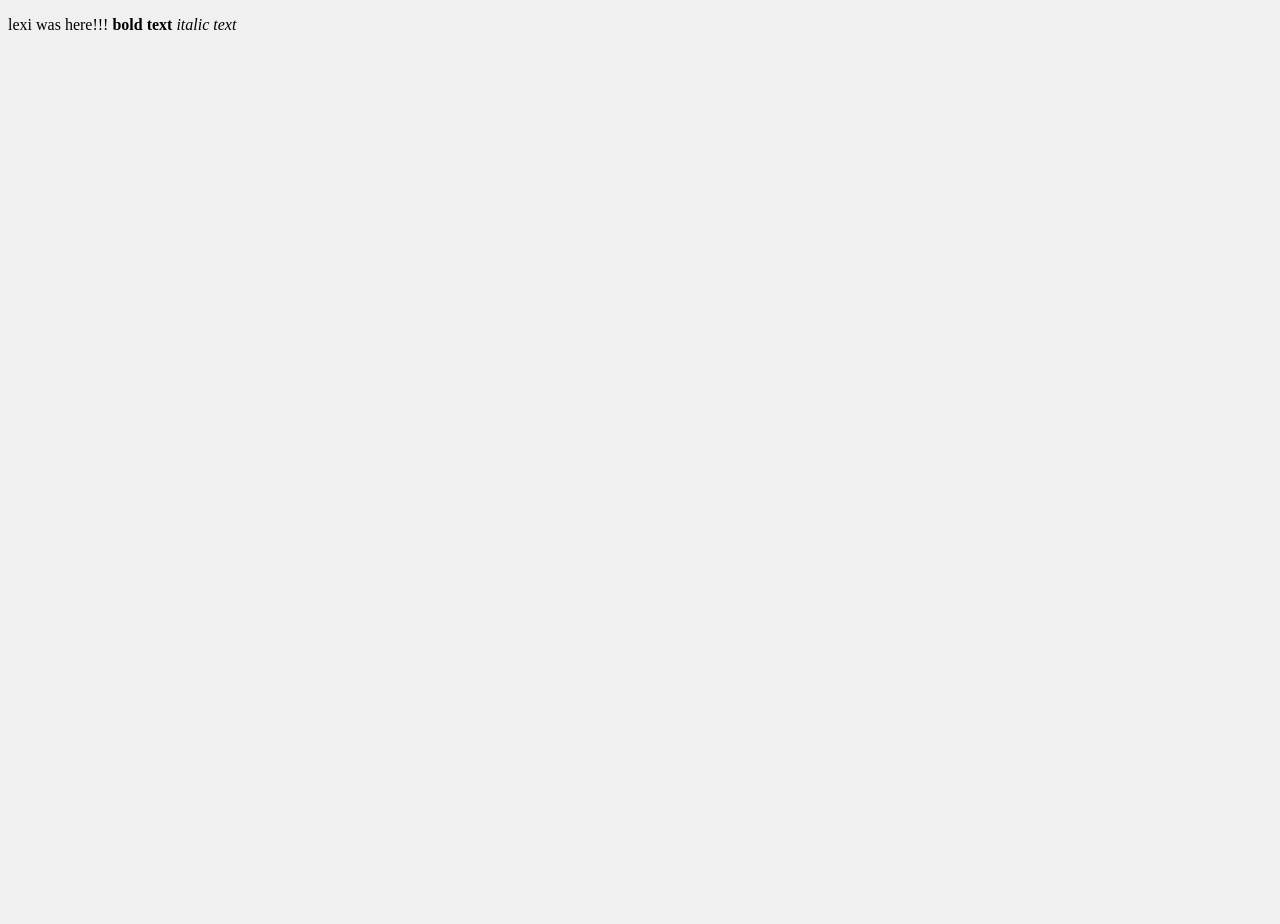
==== core-1-interaction-lecture-main/week-4/index.html @ ea7a6fed "Changed title and paragraph" ====
<!doctype html>
<html>
  <head>
    <title> github intro </title>
    <link rel='stylesheet' href='style.css'>
  </head>
  <body>
    <p> lexi was here!!!  <strong>bold text</strong> <em>italic text</em> </p>
  </body>
</html>
---- core-1-interaction-lecture-main/week-4/style.css ----
body {
  background-color: #f0f0f0;
  min-height: 100vh;
}
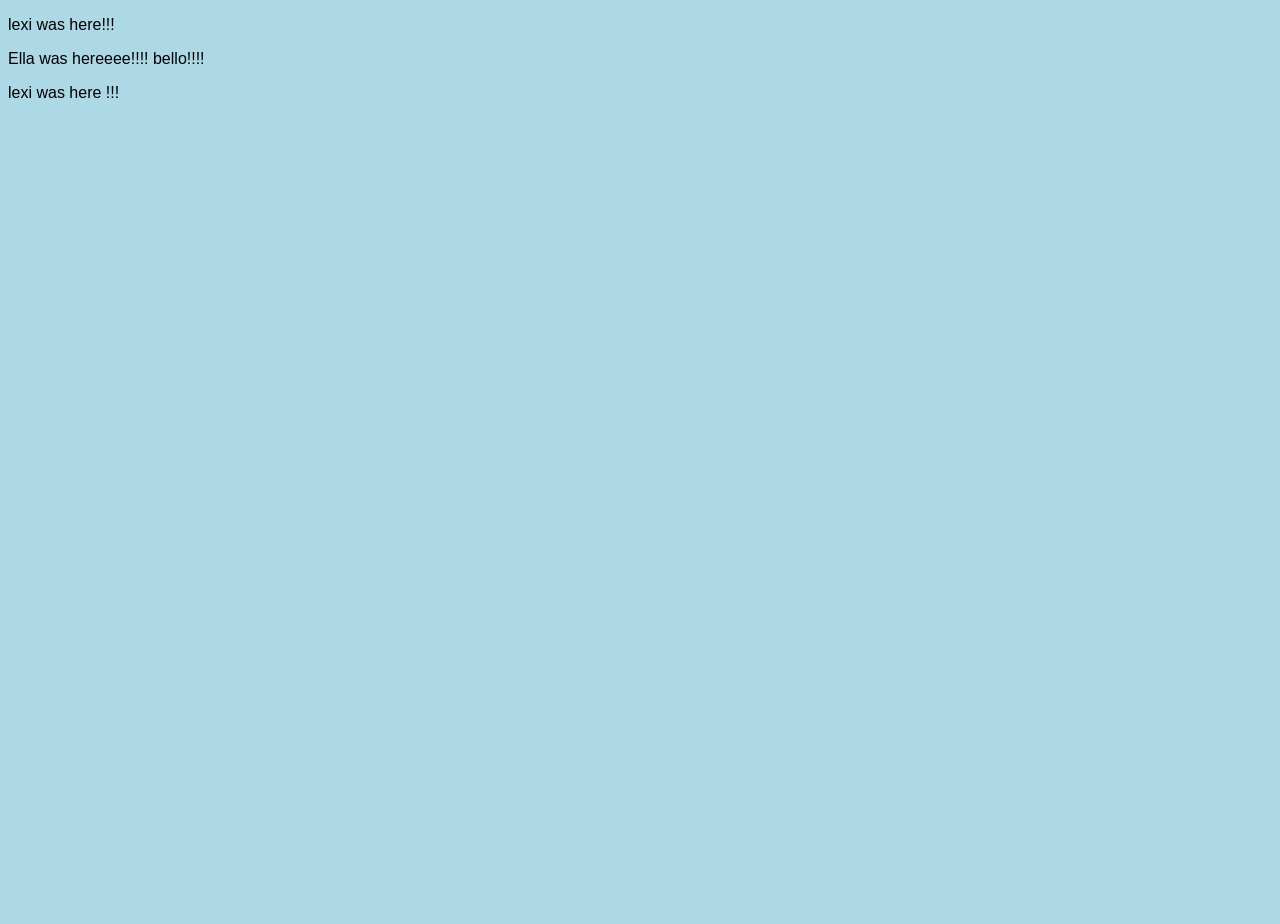
==== commit 1cfd73ca: "Added paragraph line and changed background color" ====
--- a/core-1-interaction-lecture-main/week-4/index.html
+++ b/core-1-interaction-lecture-main/week-4/index.html
@@ -5,6 +5,9 @@
     <link rel='stylesheet' href='style.css'>
   </head>
   <body>
-    <p> lexi was here!!!  <strong>bold text</strong> <em>italic text</em> </p>
+    <p> lexi was here!!! 
   </body>
+  <p> Ella was hereeee!!!! bello!!!!</p>
+  <P> lexi was here !!!</P>
+
 </html>
--- a/core-1-interaction-lecture-main/week-4/style.css
+++ b/core-1-interaction-lecture-main/week-4/style.css
@@ -1,4 +1,6 @@
 body {
-  background-color: #f0f0f0;
+  background-color: lightblue;
   min-height: 100vh;
+  font-family: Arial, Helvetica, sans-serif;
 }
+
